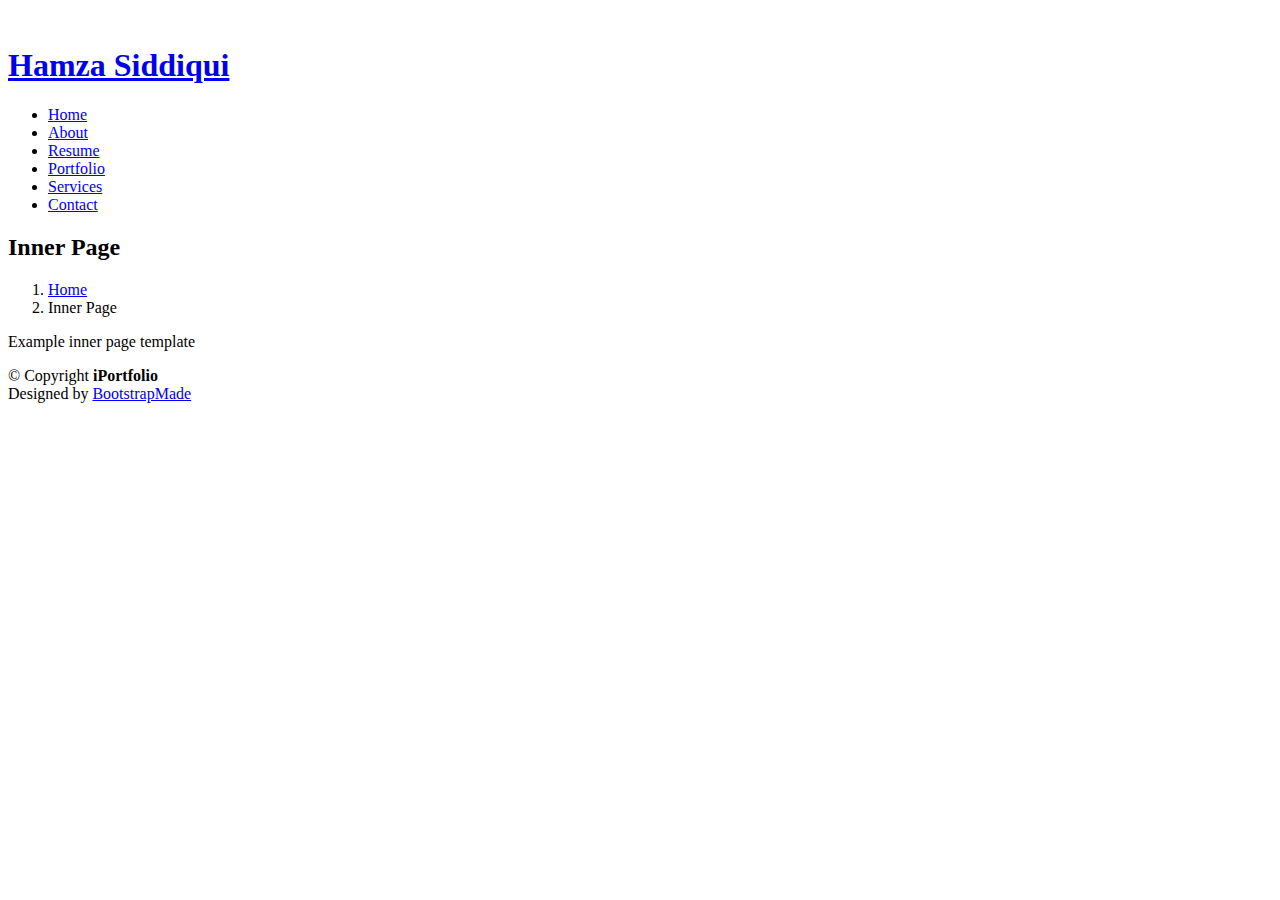
==== inner-page.html @ 540551ca "chore: changed description" ====
<!DOCTYPE html>
<html lang="en">

<head>
  <meta charset="utf-8">
  <meta content="width=device-width, initial-scale=1.0" name="viewport">

  <title>Inner Page - iPortfolio Bootstrap Template</title>
  <meta content="" name="description">
  <meta content="" name="keywords">

  <!-- Favicons -->
  <link href="assets/img/logo.png" rel="icon">
  <link href="assets/img/apple-touch-icon.png" rel="apple-touch-icon">

  <!-- Google Fonts -->
  <link href="https://fonts.googleapis.com/css?family=Open+Sans:300,300i,400,400i,600,600i,700,700i|Raleway:300,300i,400,400i,500,500i,600,600i,700,700i|Poppins:300,300i,400,400i,500,500i,600,600i,700,700i" rel="stylesheet">

  <!-- Vendor CSS Files -->
  <link href="assets/vendor/aos/aos.css" rel="stylesheet">
  <link href="assets/vendor/bootstrap/css/bootstrap.min.css" rel="stylesheet">
  <link href="assets/vendor/bootstrap-icons/bootstrap-icons.css" rel="stylesheet">
  <link href="assets/vendor/boxicons/css/boxicons.min.css" rel="stylesheet">
  <link href="assets/vendor/glightbox/css/glightbox.min.css" rel="stylesheet">
  <link href="assets/vendor/swiper/swiper-bundle.min.css" rel="stylesheet">

  <!-- Template Main CSS File -->
  <link href="assets/css/style.css" rel="stylesheet">

  <!-- =======================================================
  * Template Name: iPortfolio
  * Updated: Jul 27 2023 with Bootstrap v5.3.1
  * Template URL: https://bootstrapmade.com/iportfolio-bootstrap-portfolio-websites-template/
  * Author: BootstrapMade.com
  * License: https://bootstrapmade.com/license/
  ======================================================== -->
</head>

<body>

  <!-- ======= Mobile nav toggle button ======= -->
  <i class="bi bi-list mobile-nav-toggle d-xl-none"></i>

  <!-- ======= Header ======= -->
  <header id="header">
    <div class="d-flex flex-column">

      <div class="profile">
        <img src="assets/img/profile-img.jpg" alt="" class="img-fluid rounded-circle">
        <h1 class="text-light"><a href="index.html">Hamza Siddiqui</a></h1>
        <div class="social-links mt-3 text-center">
          <a href="https://github.com/HamzaSid020" class="github"><i class="fa fa-github"></i></a>
          <a href="https://www.facebook.com/HamzaSiddiqui020" class="facebook"><i class="bx bxl-facebook"></i></a>
          <a href="https://www.instagram.com/hamz.sidd/" class="instagram"><i class="bx bxl-instagram"></i></a>
          <a href="https://join.skype.com/invite/mdd8vAT8zxlc" class="google-plus"><i class="bx bxl-skype"></i></a>
          <a href="https://www.linkedin.com/in/hamzahmedsiddiqui/" class="linkedin"><i class="bx bxl-linkedin"></i></a>
        </div>
      </div>

      <nav id="navbar" class="nav-menu navbar">
        <ul>
          <li><a href="#hero" class="nav-link scrollto active"><i class="bx bx-home"></i> <span>Home</span></a></li>
          <li><a href="#about" class="nav-link scrollto"><i class="bx bx-user"></i> <span>About</span></a></li>
          <li><a href="#resume" class="nav-link scrollto"><i class="bx bx-file-blank"></i> <span>Resume</span></a></li>
          <li><a href="#portfolio" class="nav-link scrollto"><i class="bx bx-book-content"></i> <span>Portfolio</span></a></li>
          <li><a href="#services" class="nav-link scrollto"><i class="bx bx-server"></i> <span>Services</span></a></li>
          <li><a href="#contact" class="nav-link scrollto"><i class="bx bx-envelope"></i> <span>Contact</span></a></li>
        </ul>
      </nav><!-- .nav-menu -->
    </div>
  </header><!-- End Header -->

  <main id="main">

    <!-- ======= Breadcrumbs ======= -->
    <section class="breadcrumbs">
      <div class="container">

        <div class="d-flex justify-content-between align-items-center">
          <h2>Inner Page</h2>
          <ol>
            <li><a href="index.html">Home</a></li>
            <li>Inner Page</li>
          </ol>
        </div>

      </div>
    </section><!-- End Breadcrumbs -->

    <section class="inner-page">
      <div class="container">
        <p>
          Example inner page template
        </p>
      </div>
    </section>

  </main><!-- End #main -->

  <!-- ======= Footer ======= -->
  <footer id="footer">
    <div class="container">
      <div class="copyright">
        &copy; Copyright <strong><span>iPortfolio</span></strong>
      </div>
      <div class="credits">
        <!-- All the links in the footer should remain intact. -->
        <!-- You can delete the links only if you purchased the pro version. -->
        <!-- Licensing information: https://bootstrapmade.com/license/ -->
        <!-- Purchase the pro version with working PHP/AJAX contact form: https://bootstrapmade.com/iportfolio-bootstrap-portfolio-websites-template/ -->
        Designed by <a href="https://bootstrapmade.com/">BootstrapMade</a>
      </div>
    </div>
  </footer><!-- End  Footer -->

  <a href="#" class="back-to-top d-flex align-items-center justify-content-center"><i class="bi bi-arrow-up-short"></i></a>

  <!-- Vendor JS Files -->
  <script src="assets/vendor/purecounter/purecounter_vanilla.js"></script>
  <script src="assets/vendor/aos/aos.js"></script>
  <script src="assets/vendor/bootstrap/js/bootstrap.bundle.min.js"></script>
  <script src="assets/vendor/glightbox/js/glightbox.min.js"></script>
  <script src="assets/vendor/isotope-layout/isotope.pkgd.min.js"></script>
  <script src="assets/vendor/swiper/swiper-bundle.min.js"></script>
  <script src="assets/vendor/typed.js/typed.umd.js"></script>
  <script src="assets/vendor/waypoints/noframework.waypoints.js"></script>
  <script src="assets/vendor/php-email-form/validate.js"></script>

  <!-- Template Main JS File -->
  <script src="assets/js/main.js"></script>

</body>

</html>
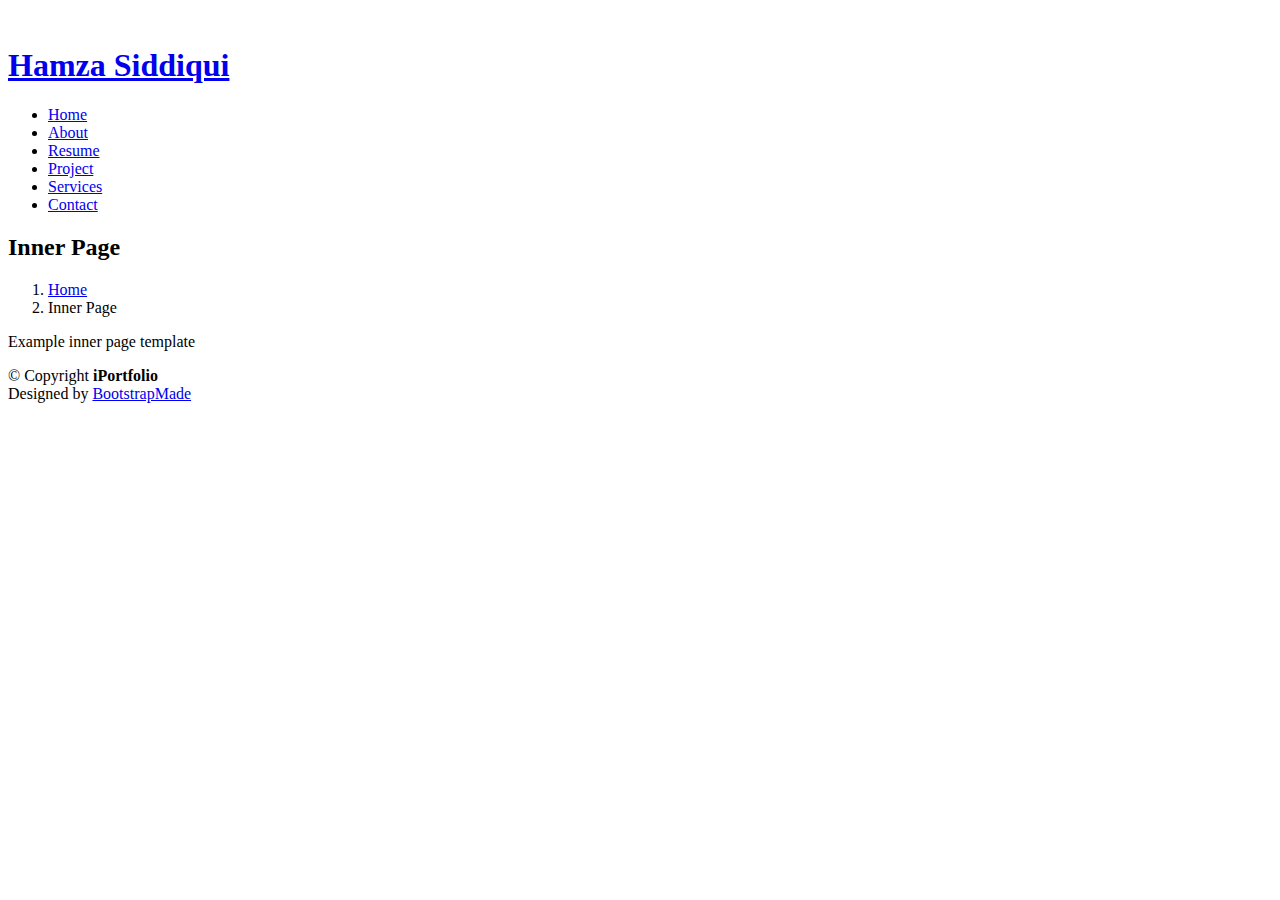
==== commit 9ac35b39: "feat!: added new section to the menu bar and changed the portfolio name to project." ====
--- a/inner-page.html
+++ b/inner-page.html
@@ -30,7 +30,7 @@
   <!-- =======================================================
   * Template Name: iPortfolio
   * Updated: Jul 27 2023 with Bootstrap v5.3.1
-  * Template URL: https://bootstrapmade.com/iportfolio-bootstrap-portfolio-websites-template/
+  * Template URL: https://bootstrapmade.com/iportfolio-bootstrap-project-websites-template/
   * Author: BootstrapMade.com
   * License: https://bootstrapmade.com/license/
   ======================================================== -->
@@ -49,11 +49,11 @@
         <img src="assets/img/profile-img.jpg" alt="" class="img-fluid rounded-circle">
         <h1 class="text-light"><a href="index.html">Hamza Siddiqui</a></h1>
         <div class="social-links mt-3 text-center">
-          <a href="https://github.com/HamzaSid020" class="github"><i class="fa fa-github"></i></a>
-          <a href="https://www.facebook.com/HamzaSiddiqui020" class="facebook"><i class="bx bxl-facebook"></i></a>
-          <a href="https://www.instagram.com/hamz.sidd/" class="instagram"><i class="bx bxl-instagram"></i></a>
-          <a href="https://join.skype.com/invite/mdd8vAT8zxlc" class="google-plus"><i class="bx bxl-skype"></i></a>
-          <a href="https://www.linkedin.com/in/hamzahmedsiddiqui/" class="linkedin"><i class="bx bxl-linkedin"></i></a>
+          <a href="https://github.com/HamzaSid020" class="github" target=”_blank”><i class="bx bxl-github"> </i></a>
+          <a href="https://www.facebook.com/HamzaSiddiqui020" class="facebook" target=”_blank”><i class="bx bxl-facebook"></i></a>
+          <a href="https://www.instagram.com/hamz.sidd/" class="instagram" target=”_blank”><i class="bx bxl-instagram"></i></a>
+          <a href="https://join.skype.com/invite/mdd8vAT8zxlc" class="google-plus" target=”_blank”><i class="bx bxl-skype"></i></a>
+          <a href="https://www.linkedin.com/in/hamzahmedsiddiqui/" class="linkedin" target=”_blank”><i class="bx bxl-linkedin"></i></a>
         </div>
       </div>
 
@@ -62,7 +62,7 @@
           <li><a href="#hero" class="nav-link scrollto active"><i class="bx bx-home"></i> <span>Home</span></a></li>
           <li><a href="#about" class="nav-link scrollto"><i class="bx bx-user"></i> <span>About</span></a></li>
           <li><a href="#resume" class="nav-link scrollto"><i class="bx bx-file-blank"></i> <span>Resume</span></a></li>
-          <li><a href="#portfolio" class="nav-link scrollto"><i class="bx bx-book-content"></i> <span>Portfolio</span></a></li>
+          <li><a href="#project" class="nav-link scrollto"><i class="bx bx-book-content"></i> <span>Project</span></a></li>
           <li><a href="#services" class="nav-link scrollto"><i class="bx bx-server"></i> <span>Services</span></a></li>
           <li><a href="#contact" class="nav-link scrollto"><i class="bx bx-envelope"></i> <span>Contact</span></a></li>
         </ul>
@@ -107,7 +107,7 @@
         <!-- All the links in the footer should remain intact. -->
         <!-- You can delete the links only if you purchased the pro version. -->
         <!-- Licensing information: https://bootstrapmade.com/license/ -->
-        <!-- Purchase the pro version with working PHP/AJAX contact form: https://bootstrapmade.com/iportfolio-bootstrap-portfolio-websites-template/ -->
+        <!-- Purchase the pro version with working PHP/AJAX contact form: https://bootstrapmade.com/iportfolio-bootstrap-project-websites-template/ -->
         Designed by <a href="https://bootstrapmade.com/">BootstrapMade</a>
       </div>
     </div>
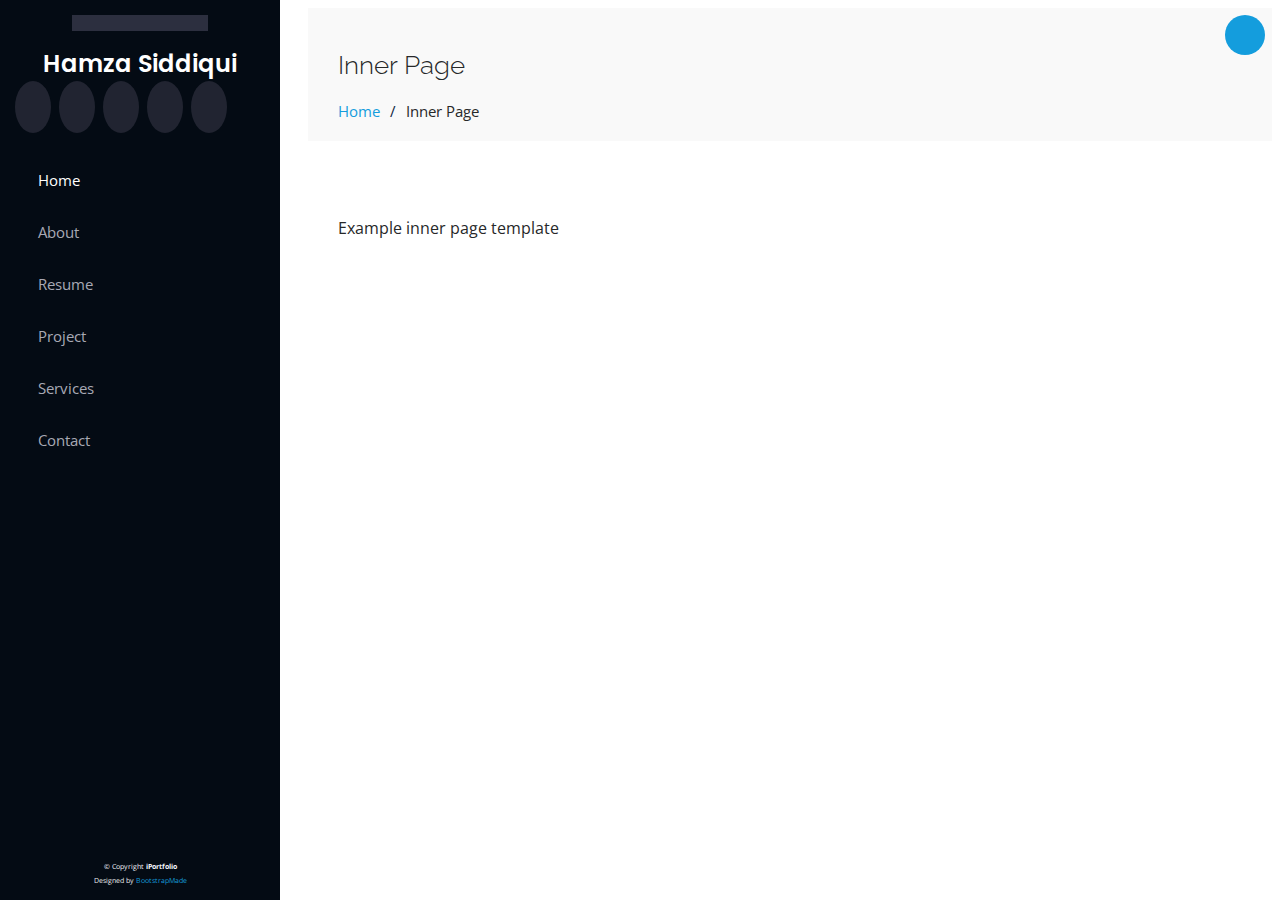
==== commit 790bd06b: "chore: addition of whaaj's testimonial & format changes" ====
--- a/inner-page.html
+++ b/inner-page.html
@@ -14,7 +14,9 @@
   <link href="assets/img/apple-touch-icon.png" rel="apple-touch-icon">
 
   <!-- Google Fonts -->
-  <link href="https://fonts.googleapis.com/css?family=Open+Sans:300,300i,400,400i,600,600i,700,700i|Raleway:300,300i,400,400i,500,500i,600,600i,700,700i|Poppins:300,300i,400,400i,500,500i,600,600i,700,700i" rel="stylesheet">
+  <link
+    href="https://fonts.googleapis.com/css?family=Open+Sans:300,300i,400,400i,600,600i,700,700i|Raleway:300,300i,400,400i,500,500i,600,600i,700,700i|Poppins:300,300i,400,400i,500,500i,600,600i,700,700i"
+    rel="stylesheet">
 
   <!-- Vendor CSS Files -->
   <link href="assets/vendor/aos/aos.css" rel="stylesheet">
@@ -50,10 +52,14 @@
         <h1 class="text-light"><a href="index.html">Hamza Siddiqui</a></h1>
         <div class="social-links mt-3 text-center">
           <a href="https://github.com/HamzaSid020" class="github" target=”_blank”><i class="bx bxl-github"> </i></a>
-          <a href="https://www.facebook.com/HamzaSiddiqui020" class="facebook" target=”_blank”><i class="bx bxl-facebook"></i></a>
-          <a href="https://www.instagram.com/hamz.sidd/" class="instagram" target=”_blank”><i class="bx bxl-instagram"></i></a>
-          <a href="https://join.skype.com/invite/mdd8vAT8zxlc" class="google-plus" target=”_blank”><i class="bx bxl-skype"></i></a>
-          <a href="https://www.linkedin.com/in/hamzahmedsiddiqui/" class="linkedin" target=”_blank”><i class="bx bxl-linkedin"></i></a>
+          <a href="https://www.facebook.com/HamzaSiddiqui020" class="facebook" target=”_blank”><i
+              class="bx bxl-facebook"></i></a>
+          <a href="https://www.instagram.com/hamz.sidd/" class="instagram" target=”_blank”><i
+              class="bx bxl-instagram"></i></a>
+          <a href="https://join.skype.com/invite/mdd8vAT8zxlc" class="google-plus" target=”_blank”><i
+              class="bx bxl-skype"></i></a>
+          <a href="https://www.linkedin.com/in/hamzahmedsiddiqui/" class="linkedin" target=”_blank”><i
+              class="bx bxl-linkedin"></i></a>
         </div>
       </div>
 
@@ -62,7 +68,8 @@
           <li><a href="#hero" class="nav-link scrollto active"><i class="bx bx-home"></i> <span>Home</span></a></li>
           <li><a href="#about" class="nav-link scrollto"><i class="bx bx-user"></i> <span>About</span></a></li>
           <li><a href="#resume" class="nav-link scrollto"><i class="bx bx-file-blank"></i> <span>Resume</span></a></li>
-          <li><a href="#project" class="nav-link scrollto"><i class="bx bx-book-content"></i> <span>Project</span></a></li>
+          <li><a href="#project" class="nav-link scrollto"><i class="bx bx-book-content"></i> <span>Project</span></a>
+          </li>
           <li><a href="#services" class="nav-link scrollto"><i class="bx bx-server"></i> <span>Services</span></a></li>
           <li><a href="#contact" class="nav-link scrollto"><i class="bx bx-envelope"></i> <span>Contact</span></a></li>
         </ul>
@@ -113,7 +120,8 @@
     </div>
   </footer><!-- End  Footer -->
 
-  <a href="#" class="back-to-top d-flex align-items-center justify-content-center"><i class="bi bi-arrow-up-short"></i></a>
+  <a href="#" class="back-to-top d-flex align-items-center justify-content-center"><i
+      class="bi bi-arrow-up-short"></i></a>
 
   <!-- Vendor JS Files -->
   <script src="assets/vendor/purecounter/purecounter_vanilla.js"></script>
--- a/assets/css/style.css
+++ b/assets/css/style.css
@@ -0,0 +1,1089 @@
+/** * Template Name: iPortfolio * Updated: Jul 27 2023 with Bootstrap v5.3.1 * Template URL: https://bootstrapmade.com/iportfolio-bootstrap-project-websites-template/ * Author: BootstrapMade.com * License: https://bootstrapmade.com/license/ */
+/*-------------------------------------------------------------- # General --------------------------------------------------------------*/
+body {
+  font-family: "Open Sans", sans-serif;
+  color: #272829;
+}
+
+a {
+  color: #149ddd;
+  text-decoration: none;
+}
+
+a:hover {
+  color: #37b3ed;
+  text-decoration: none;
+}
+
+h1,
+h2,
+h3,
+h4,
+h5,
+h6 {
+  font-family: "Raleway", sans-serif;
+}
+
+/*-------------------------------------------------------------- # Back to top button --------------------------------------------------------------*/
+.back-to-top {
+  position: fixed;
+  visibility: hidden;
+  opacity: 0;
+  right: 15px;
+  bottom: 15px;
+  z-index: 996;
+  background: #149ddd;
+  width: 40px;
+  height: 40px;
+  border-radius: 50px;
+  transition: all 0.4s;
+}
+
+.back-to-top i {
+  font-size: 28px;
+  color: #fff;
+  line-height: 0;
+}
+
+.back-to-top:hover {
+  background: #2eafec;
+  color: #fff;
+}
+
+.back-to-top.active {
+  visibility: visible;
+  opacity: 1;
+}
+
+/*-------------------------------------------------------------- # Header --------------------------------------------------------------*/
+#header {
+  position: fixed;
+  top: 0;
+  left: 0;
+  bottom: 0;
+  width: 250px;
+  transition: all ease-in-out 0.5s;
+  z-index: 9997;
+  transition: all 0.5s;
+  padding: 0 15px;
+  background: #040b14;
+  overflow-y: auto;
+}
+
+#header .profile img {
+  margin: 15px auto;
+  display: block;
+  width: 120px;
+  border: 8px solid #2c2f3f;
+}
+
+#header .profile h1 {
+  font-size: 24px;
+  margin: 0;
+  padding: 0;
+  font-weight: 600;
+  -moz-text-align-last: center;
+  text-align-last: center;
+  font-family: "Poppins", sans-serif;
+}
+
+#header .profile h1 a,
+#header .profile h1 a:hover {
+  color: #fff;
+  text-decoration: none;
+}
+
+#header .profile .social-links a {
+  font-size: 18px;
+  display: inline-block;
+  background: #212431;
+  color: #fff;
+  line-height: 1;
+  padding: 8px 0;
+  margin-right: 4px;
+  border-radius: 50%;
+  text-align: center;
+  width: 36px;
+  height: 36px;
+  transition: 0.3s;
+}
+
+#header .profile .social-links a:hover {
+  background: #149ddd;
+  color: #fff;
+  text-decoration: none;
+}
+
+#main {
+  margin-left: 300px;
+}
+
+.container,
+.container-fluid {
+  padding-left: 30px;
+  padding-right: 30px;
+}
+
+@media (max-width: 1199px) {
+  #header {
+    left: -300px;
+  }
+
+  #main {
+    margin-left: 0;
+  }
+
+  .container,
+  .container-fluid {
+    padding-left: 12px;
+    padding-right: 12px;
+  }
+}
+
+/*-------------------------------------------------------------- # Navigation Menu --------------------------------------------------------------*/
+/* Desktop Navigation */
+.nav-menu {
+  padding: 20px 0 0 0;
+}
+
+.nav-menu * {
+  margin: 0;
+  padding: 0;
+  list-style: none;
+}
+
+.nav-menu>ul>li {
+  position: relative;
+  white-space: nowrap;
+}
+
+.nav-menu a,
+.nav-menu a:focus {
+  display: flex;
+  align-items: center;
+  color: #a8a9b4;
+  padding: 12px 15px;
+  margin-bottom: 8px;
+  transition: 0.3s;
+  font-size: 15px;
+}
+
+.nav-menu a i,
+.nav-menu a:focus i {
+  font-size: 24px;
+  padding-right: 8px;
+  color: #6f7180;
+}
+
+.nav-menu a:hover,
+.nav-menu .active,
+.nav-menu .active:focus,
+.nav-menu li:hover>a {
+  text-decoration: none;
+  color: #fff;
+}
+
+.nav-menu a:hover i,
+.nav-menu .active i,
+.nav-menu .active:focus i,
+.nav-menu li:hover>a i {
+  color: #149ddd;
+}
+
+/* Mobile Navigation */
+.mobile-nav-toggle {
+  position: fixed;
+  right: 15px;
+  top: 15px;
+  z-index: 9998;
+  border: 0;
+  font-size: 24px;
+  transition: all 0.4s;
+  outline: none !important;
+  background-color: #149ddd;
+  color: #fff;
+  width: 40px;
+  height: 40px;
+  display: inline-flex;
+  align-items: center;
+  justify-content: center;
+  line-height: 0;
+  border-radius: 50px;
+  cursor: pointer;
+}
+
+.mobile-nav-active {
+  overflow: hidden;
+}
+
+.mobile-nav-active #header {
+  left: 0;
+}
+
+/*-------------------------------------------------------------- # Hero Section --------------------------------------------------------------*/
+#hero {
+  width: 100%;
+  height: 100vh;
+  background: url("../img/main-pic.gif");
+  background-size: cover;
+}
+
+#hero:before {
+  content: "";
+  background: rgba(5, 13, 24, 0.3);
+  position: absolute;
+  bottom: 0;
+  top: 0;
+  left: 0;
+  right: 0;
+  z-index: 1;
+}
+
+#hero .hero-container {
+  position: relative;
+  z-index: 2;
+  min-width: 300px;
+}
+
+#hero h1 {
+  margin: 0 0 10px 0;
+  font-size: 64px;
+  font-weight: 700;
+  line-height: 56px;
+  color: #fff;
+}
+
+#hero p {
+  color: #fff;
+  margin-bottom: 50px;
+  font-size: 26px;
+  font-family: "Poppins", sans-serif;
+}
+
+#hero p span {
+  color: #fff;
+  padding-bottom: 4px;
+  letter-spacing: 1px;
+  border-bottom: 3px solid #149ddd;
+}
+
+@media (min-width: 1024px) {
+  #hero {
+    background-attachment: fixed;
+  }
+}
+
+@media (max-width: 768px) {
+  #hero h1 {
+    font-size: 28px;
+    line-height: 36px;
+  }
+
+  #hero h2 {
+    font-size: 18px;
+    line-height: 24px;
+    margin-bottom: 30px;
+  }
+}
+
+/*-------------------------------------------------------------- # Sections General --------------------------------------------------------------*/
+section {
+  padding: 60px 0;
+  overflow: hidden;
+}
+
+.section-bg {
+  background: #f5f8fd;
+}
+
+.section-title {
+  padding-bottom: 30px;
+}
+
+.section-title h2 {
+  font-size: 32px;
+  font-weight: bold;
+  margin-bottom: 20px;
+  padding-bottom: 20px;
+  position: relative;
+  color: #173b6c;
+}
+
+.section-title h2::after {
+  content: "";
+  position: absolute;
+  display: block;
+  width: 50px;
+  height: 3px;
+  background: #149ddd;
+  bottom: 0;
+  left: 0;
+}
+
+.section-title p {
+  margin-bottom: 0;
+}
+
+/*-------------------------------------------------------------- # About --------------------------------------------------------------*/
+.about .content h3 {
+  font-weight: 700;
+  font-size: 26px;
+  color: #173b6c;
+}
+
+.about .content ul {
+  list-style: none;
+  padding: 0;
+}
+
+.about .content ul li {
+  margin-bottom: 20px;
+  display: flex;
+  align-items: center;
+}
+
+.about .content ul strong {
+  margin-right: 10px;
+}
+
+.about .content ul i {
+  font-size: 16px;
+  margin-right: 5px;
+  color: #149ddd;
+  line-height: 0;
+}
+
+.about .content p:last-child {
+  margin-bottom: 0;
+}
+
+/*-------------------------------------------------------------- # Facts --------------------------------------------------------------*/
+.facts {
+  padding-bottom: 30px;
+}
+
+.facts .count-box {
+  padding: 30px;
+  width: 100%;
+}
+
+.facts .count-box i {
+  display: block;
+  font-size: 44px;
+  color: #149ddd;
+  float: left;
+  line-height: 0;
+}
+
+.facts .count-box span {
+  font-size: 48px;
+  line-height: 40px;
+  display: block;
+  font-weight: 700;
+  color: #050d18;
+  margin-left: 60px;
+}
+
+.facts .count-box p {
+  padding: 15px 0 0 0;
+  margin: 0 0 0 60px;
+  font-family: "Raleway", sans-serif;
+  font-size: 14px;
+  color: #122f57;
+}
+
+.facts .count-box a {
+  font-weight: 600;
+  display: block;
+  margin-top: 20px;
+  color: #122f57;
+  font-size: 15px;
+  font-family: "Poppins", sans-serif;
+  transition: ease-in-out 0.3s;
+}
+
+.facts .count-box a:hover {
+  color: #1f5297;
+}
+
+/*-------------------------------------------------------------- # Akills --------------------------------------------------------------*/
+.skills .progress {
+  height: 60px;
+  display: block;
+  background: none;
+  border-radius: 0;
+}
+
+.skills .progress .skill {
+  padding: 0;
+  margin: 0 0 6px 0;
+  text-transform: uppercase;
+  display: block;
+  font-weight: 600;
+  font-family: "Poppins", sans-serif;
+  color: #050d18;
+}
+
+.skills .progress .skill .val {
+  float: right;
+  font-style: normal;
+}
+
+.skills .progress-bar-wrap {
+  background: #dce8f8;
+  height: 10px;
+}
+
+.skills .progress-bar {
+  width: 1px;
+  height: 10px;
+  transition: 0.9s;
+  background-color: #149ddd;
+}
+
+/*-------------------------------------------------------------- # Resume --------------------------------------------------------------*/
+.resume .resume-title {
+  font-size: 26px;
+  font-weight: 700;
+  margin-top: 20px;
+  margin-bottom: 20px;
+  color: #050d18;
+}
+
+.resume .resume-item {
+  padding: 0 0 20px 20px;
+  margin-top: -2px;
+  border-left: 2px solid #1f5297;
+  position: relative;
+}
+
+.resume .resume-item h4 {
+  line-height: 18px;
+  font-size: 18px;
+  font-weight: 600;
+  text-transform: uppercase;
+  font-family: "Poppins", sans-serif;
+  color: #050d18;
+  margin-bottom: 10px;
+}
+
+.resume .resume-item h5 {
+  font-size: 16px;
+  background: #e4edf9;
+  padding: 5px 15px;
+  display: inline-block;
+  font-weight: 600;
+  margin-bottom: 10px;
+}
+
+.resume .resume-item ul {
+  padding-left: 20px;
+}
+
+.resume .resume-item ul li {
+  padding-bottom: 10px;
+}
+
+.resume .resume-item:last-child {
+  padding-bottom: 0;
+}
+
+.resume .resume-item::before {
+  content: "";
+  position: absolute;
+  width: 16px;
+  height: 16px;
+  border-radius: 50px;
+  left: -9px;
+  top: 0;
+  background: #fff;
+  border: 2px solid #1f5297;
+}
+
+/*-------------------------------------------------------------- # Project --------------------------------------------------------------*/
+.project .project-item {
+  margin-bottom: 30px;
+}
+
+.project #project-flters {
+  padding: 0;
+  margin: 0 auto 35px auto;
+  list-style: none;
+  text-align: center;
+  background: #fff;
+  border-radius: 50px;
+  padding: 2px 15px;
+}
+
+.project #project-flters li {
+  cursor: pointer;
+  display: inline-block;
+  padding: 10px 15px 8px 15px;
+  font-size: 14px;
+  font-weight: 600;
+  line-height: 1;
+  text-transform: uppercase;
+  color: #272829;
+  margin-bottom: 5px;
+  transition: all 0.3s ease-in-out;
+}
+
+.project #project-flters li:hover,
+.project #project-flters li.filter-active {
+  color: #149ddd;
+}
+
+.project #project-flters li:last-child {
+  margin-right: 0;
+}
+
+.project .project-wrap {
+  transition: 0.3s;
+  position: relative;
+  overflow: hidden;
+  z-index: 1;
+}
+
+.project .project-wrap::before {
+  content: "";
+  background: rgba(255, 255, 255, 0.5);
+  position: absolute;
+  left: 0;
+  right: 0;
+  top: 0;
+  bottom: 0;
+  transition: all ease-in-out 0.3s;
+  z-index: 2;
+  opacity: 0;
+}
+
+.project .project-wrap .project-links {
+  opacity: 1;
+  left: 0;
+  right: 0;
+  bottom: -60px;
+  z-index: 3;
+  position: absolute;
+  transition: all ease-in-out 0.3s;
+  display: flex;
+  justify-content: center;
+}
+
+.project .project-wrap .project-links a {
+  color: #fff;
+  font-size: 28px;
+  text-align: center;
+  background: rgba(20, 157, 221, 0.75);
+  transition: 0.3s;
+  width: 50%;
+}
+
+.project .project-wrap .project-links a:hover {
+  background: rgba(20, 157, 221, 0.95);
+}
+
+.project .project-wrap .project-links a+a {
+  border-left: 1px solid #37b3ed;
+}
+
+.project .project-wrap:hover::before {
+  top: 0;
+  left: 0;
+  right: 0;
+  bottom: 0;
+  opacity: 1;
+}
+
+.project .project-wrap:hover .project-links {
+  opacity: 1;
+  bottom: 0;
+}
+
+/*-------------------------------------------------------------- # Project Details --------------------------------------------------------------*/
+.project-details {
+  padding-top: 40px;
+}
+
+.project-details .project-details-slider img {
+  width: 100%;
+}
+
+.project-details .project-details-slider .swiper-pagination {
+  margin-top: 20px;
+  position: relative;
+}
+
+.project-details .project-details-slider .swiper-pagination .swiper-pagination-bullet {
+  width: 12px;
+  height: 12px;
+  background-color: #fff;
+  opacity: 1;
+  border: 1px solid #149ddd;
+}
+
+.project-details .project-details-slider .swiper-pagination .swiper-pagination-bullet-active {
+  background-color: #149ddd;
+}
+
+.project-details .project-info {
+  padding: 30px;
+  box-shadow: 0px 0 30px rgba(5, 13, 24, 0.08);
+}
+
+.project-details .project-info h3 {
+  font-size: 22px;
+  font-weight: 700;
+  margin-bottom: 20px;
+  padding-bottom: 20px;
+  border-bottom: 1px solid #eee;
+}
+
+.project-details .project-info ul {
+  list-style: none;
+  padding: 0;
+  font-size: 15px;
+}
+
+.project-details .project-info ul li+li {
+  margin-top: 10px;
+}
+
+.project-details .project-description {
+  padding-top: 30px;
+}
+
+.project-details .project-description h2 {
+  font-size: 26px;
+  font-weight: 700;
+  margin-bottom: 20px;
+}
+
+.project-details .project-description p {
+  padding: 0;
+}
+
+/*-------------------------------------------------------------- # Certification --------------------------------------------------------------*/
+.certification .icon-box {
+  margin-bottom: 20px;
+}
+
+.certification .icon {
+  float: left;
+  display: flex;
+  align-items: center;
+  justify-content: center;
+  width: 54px;
+  height: 54px;
+  background: #149ddd;
+  border-radius: 50%;
+  transition: 0.5s;
+  border: 1px solid #149ddd;
+}
+
+.certification .icon i {
+  color: #fff;
+  font-size: 24px;
+  line-height: 0;
+}
+
+.certification .icon-box:hover .icon {
+  background: #fff;
+}
+
+.certification .icon-box:hover .icon i {
+  color: #149ddd;
+}
+
+.certification .title {
+  margin-left: 80px;
+  font-weight: 700;
+  margin-bottom: 15px;
+  font-size: 18px;
+}
+
+.certification .title a {
+  color: #343a40;
+}
+
+.certification .title a:hover {
+  color: #149ddd;
+}
+
+.certification .description {
+  margin-left: 20px;
+  line-height: 24px;
+  font-size: 14px;
+}
+
+.certification .certification-links {
+  margin-left: 80px;
+  font-size: 20px;
+}
+
+/*-------------------------------------------------------------- # Testimonials --------------------------------------------------------------*/
+.testimonials .testimonials-carousel,
+.testimonials .testimonials-slider {
+  overflow: hidden;
+}
+
+.testimonials .testimonial-item {
+  box-sizing: content-box;
+  text-align: center;
+  min-height: 320px;
+}
+
+.testimonials .testimonial-item .testimonial-img {
+  width: 90px;
+  border-radius: 50%;
+  margin: 0 auto;
+}
+
+.testimonials .testimonial-item h3 {
+  font-size: 18px;
+  font-weight: bold;
+  margin: 10px 0 5px 0;
+  color: #111;
+}
+
+.testimonials .testimonial-item h4 {
+  font-size: 14px;
+  color: #999;
+  margin: 0;
+}
+
+.testimonials .testimonial-item .quote-icon-left,
+.testimonials .testimonial-item .quote-icon-right {
+  color: #c3e8fa;
+  font-size: 26px;
+}
+
+.testimonials .testimonial-item .quote-icon-left {
+  display: inline-block;
+  left: -5px;
+  position: relative;
+}
+
+.testimonials .testimonial-item .quote-icon-right {
+  display: inline-block;
+  right: -5px;
+  position: relative;
+  top: 10px;
+}
+
+.testimonials .testimonial-item p {
+  font-style: italic;
+  margin: 0 15px 15px 15px;
+  padding: 20px;
+  background: #fff;
+  position: relative;
+  margin-bottom: 35px;
+  border-radius: 6px;
+  box-shadow: 0px 2px 15px rgba(0, 0, 0, 0.1);
+}
+
+.testimonials .testimonial-item p::after {
+  content: "";
+  width: 0;
+  height: 0;
+  border-top: 20px solid #fff;
+  border-right: 20px solid transparent;
+  border-left: 20px solid transparent;
+  position: absolute;
+  bottom: -20px;
+  left: calc(50% - 20px);
+}
+
+.testimonials .swiper-pagination {
+  margin-top: 20px;
+  position: relative;
+}
+
+.testimonials .swiper-pagination .swiper-pagination-bullet {
+  width: 12px;
+  height: 12px;
+  background-color: #fff;
+  opacity: 1;
+  border: 1px solid #149ddd;
+}
+
+.testimonials .swiper-pagination .swiper-pagination-bullet-active {
+  background-color: #149ddd;
+}
+
+/*-------------------------------------------------------------- # Contact --------------------------------------------------------------*/
+.contact {
+  padding-bottom: 130px;
+}
+
+.contact .info {
+  padding: 30px;
+  background: #fff;
+  width: 100%;
+  box-shadow: 0 0 24px 0 rgba(0, 0, 0, 0.12);
+}
+
+.contact .info i {
+  font-size: 20px;
+  color: #149ddd;
+  float: left;
+  width: 44px;
+  height: 44px;
+  background: #dff3fc;
+  display: flex;
+  justify-content: center;
+  align-items: center;
+  border-radius: 50px;
+  transition: all 0.3s ease-in-out;
+}
+
+.contact .info h4 {
+  padding: 0 0 0 60px;
+  font-size: 22px;
+  font-weight: 600;
+  margin-bottom: 5px;
+  color: #050d18;
+}
+
+.contact .info p {
+  padding: 0 0 10px 60px;
+  margin-bottom: 20px;
+  font-size: 14px;
+  color: #173b6c;
+}
+
+.contact .info .email p {
+  padding-top: 5px;
+}
+
+.contact .info .social-links {
+  padding-left: 60px;
+}
+
+.contact .info .social-links a {
+  font-size: 18px;
+  display: inline-block;
+  background: #333;
+  color: #fff;
+  line-height: 1;
+  padding: 8px 0;
+  border-radius: 50%;
+  text-align: center;
+  width: 36px;
+  height: 36px;
+  transition: 0.3s;
+  margin-right: 10px;
+}
+
+.contact .info .social-links a:hover {
+  background: #149ddd;
+  color: #fff;
+}
+
+.contact .info .email:hover i,
+.contact .info .address:hover i,
+.contact .info .phone:hover i {
+  background: #149ddd;
+  color: #fff;
+}
+
+.contact .info .map {
+  width: 100%;
+}
+
+.contact .form-wrapper .form {
+  width: 100%;
+  padding: 30px;
+  background: #fff;
+  box-shadow: 0 0 24px 0 rgba(0, 0, 0, 0.12);
+}
+
+.contact .form-wrapper .form .form-group {
+  padding-bottom: 8px;
+}
+
+.contact .form-wrapper .form .validate {
+  display: none;
+  color: red;
+  margin: 0 0 15px 0;
+  font-weight: 400;
+  font-size: 13px;
+}
+
+.contact .form-wrapper .form .error-message {
+  display: none;
+  color: #fff;
+  background: #ed3c0d;
+  text-align: left;
+  padding: 15px;
+  font-weight: 600;
+}
+
+.contact .form-wrapper .form .error-message br+br {
+  margin-top: 25px;
+}
+
+.contact .form-wrapper .form .sent-message {
+  display: none;
+  color: #fff;
+  background: #18d26e;
+  text-align: center;
+  padding: 15px;
+  font-weight: 600;
+}
+
+.contact .form-wrapper .form .loading {
+  display: none;
+  background: #fff;
+  text-align: center;
+  padding: 15px;
+}
+
+.contact .form-wrapper .form .loading:before {
+  content: "";
+  display: inline-block;
+  border-radius: 50%;
+  width: 24px;
+  height: 24px;
+  margin: 0 10px -6px 0;
+  border: 3px solid #18d26e;
+  border-top-color: #eee;
+  animation: animate-loading 1s linear infinite;
+}
+
+.contact .form-wrapper .form .form-group {
+  margin-bottom: 15px;
+}
+
+.contact .form-wrapper .form label {
+  padding-bottom: 8px;
+}
+
+.contact .form-wrapper .form input,
+.contact .form-wrapper .form textarea {
+  border-radius: 0;
+  box-shadow: none;
+  font-size: 14px;
+}
+
+.contact .form-wrapper .form input {
+  height: 44px;
+}
+
+.contact .form-wrapper .form textarea {
+  padding: 10px 15px;
+}
+
+.contact .form-wrapper .form button[type=submit] {
+  background: #149ddd;
+  border: 0;
+  padding: 10px 24px;
+  color: #fff;
+  transition: 0.4s;
+  border-radius: 4px;
+}
+
+.contact .form-wrapper .form button[type=submit]:hover {
+  background: #37b3ed;
+}
+
+@keyframes animate-loading {
+  0% {
+    transform: rotate(0deg);
+  }
+
+  100% {
+    transform: rotate(360deg);
+  }
+}
+
+/*-------------------------------------------------------------- # Breadcrumbs --------------------------------------------------------------*/
+.breadcrumbs {
+  padding: 20px 0;
+  background: #f9f9f9;
+}
+
+.breadcrumbs h2 {
+  font-size: 26px;
+  font-weight: 300;
+}
+
+.breadcrumbs ol {
+  display: flex;
+  flex-wrap: wrap;
+  list-style: none;
+  padding: 0;
+  margin: 0;
+  font-size: 15px;
+}
+
+.breadcrumbs ol li+li {
+  padding-left: 10px;
+}
+
+.breadcrumbs ol li+li::before {
+  display: inline-block;
+  padding-right: 10px;
+  color: #0e2442;
+  content: "/";
+}
+
+@media (max-width: 768px) {
+  .breadcrumbs .d-flex {
+    display: block !important;
+  }
+
+  .breadcrumbs ol {
+    display: block;
+  }
+
+  .breadcrumbs ol li {
+    display: inline-block;
+  }
+}
+
+/*-------------------------------------------------------------- # Footer --------------------------------------------------------------*/
+#footer {
+  padding: 15px;
+  color: #f4f6fd;
+  font-size: 14px;
+  position: fixed;
+  left: 0;
+  bottom: 0;
+  width: 250px;
+  z-index: 9999;
+  background: #040b14;
+}
+
+#footer .copyright {
+  text-align: center;
+  font-size: 7px;
+}
+
+#footer .credits {
+  padding-top: 5px;
+  text-align: center;
+  font-size: 7px;
+  color: #eaebf0;
+}
+
+@media (max-width: 1199px) {
+  #footer {
+    position: static;
+    width: auto;
+    padding-right: 20px 15px;
+  }
+}
+
+.resume-link {
+  color: #173b6c;
+  /* Default text color */
+  text-decoration: none;
+  /* Remove the default underline */
+  transition: color 0.3s, text-decoration 0.3s;
+  /* Smooth color transition over 0.3 seconds */
+}
+
+.resume-link:hover {
+  color: #37b3ed;
+  text-decoration: underline;
+}